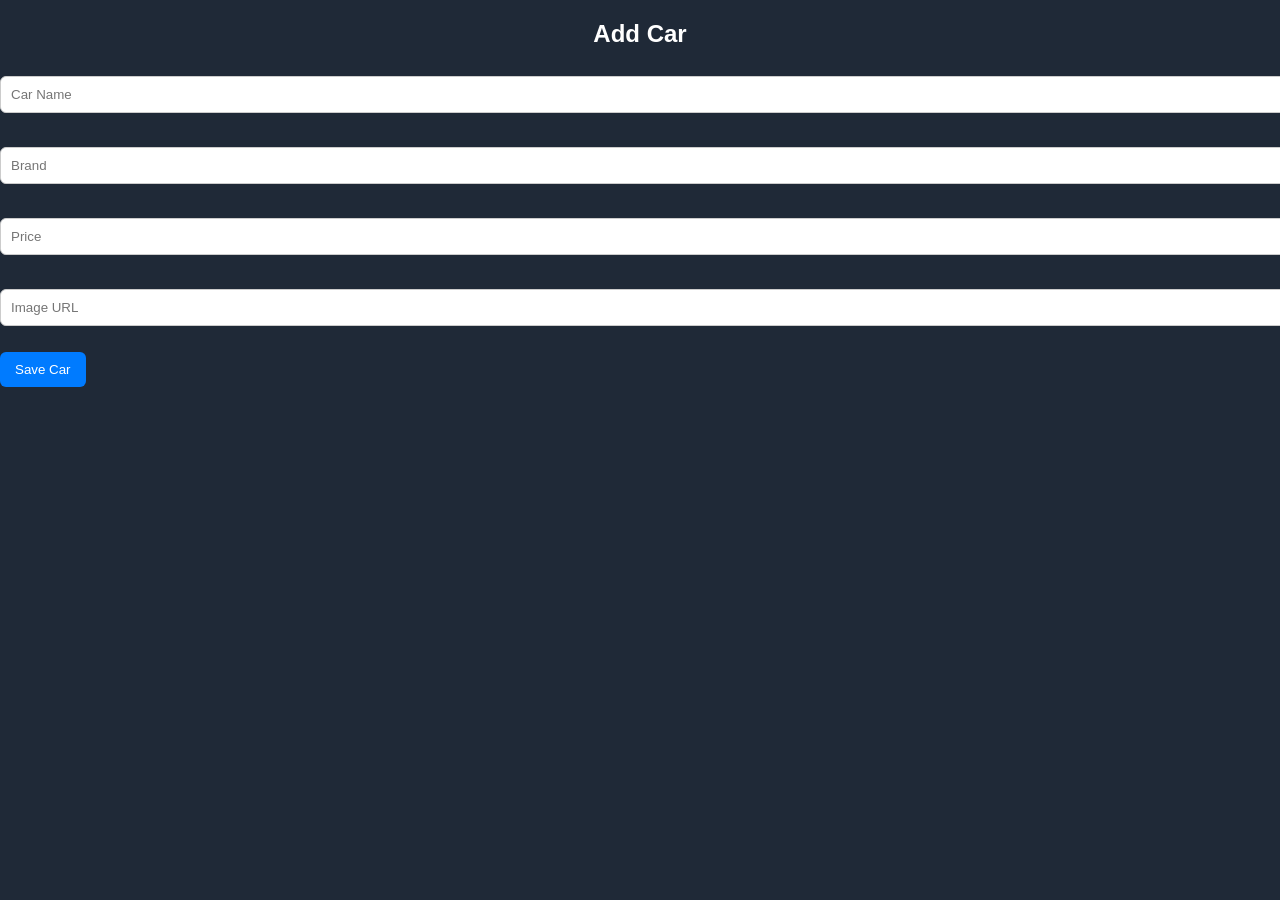
==== Car_Rental_System/src/main/resources/templates/add-Car.html @ 30e361e1 "Added new files" ====
<!DOCTYPE html>
<html>
<head>
    <title>Add Car</title>
    <style>

        body{
            font-family: 'Segoe UI', Arial, sans-serif;
            background:#1f2937;;
            margin:0;
            padding:0;
        }

        .container{
            width:90%;
            max-width:1000px;
            margin:40px auto;
            background:white;
            padding:30px;
            border-radius:10px;
            box-shadow:0 5px 15px rgba(0,0,0,0.1);
        }

        h1,h2{
            text-align:center;
            color:#FFFFFF;
        }

        input{
            width:100%;
            padding:10px;
            margin:8px 0;
            border:1px solid #ccc;
            border-radius:6px;
        }

        button{
            padding:10px 15px;
            background:#007bff;
            color:white;
            border:none;
            border-radius:6px;
            cursor:pointer;
        }

        button:hover{
            background:#0056b3;
        }

        a{
            text-decoration:none;
            padding:8px 12px;
            background:#28a745;
            color:white;
            border-radius:5px;
            margin-right:10px;
        }

        a:hover{
            background:#1e7e34;
        }

        table{
            width:100%;
            border-collapse:collapse;
            margin-top:20px;
        }

        th{
            background:#007bff;
            color:white;
            padding:10px;
        }

        td{
            padding:10px;
            border-bottom:1px solid #ddd;
            text-align:center;
        }

        tr:hover{
            background:#f1f1f1;
        }

        img{
            border-radius:8px;
        }

        .nav{
            margin-bottom:20px;
            text-align:center;
        }

    </style>
</head>

<body>

<h2>Add Car</h2>

<form action="/admin/savecar" method="post">

    <input type="text" name="name" placeholder="Car Name" required><br><br>

    <input type="text" name="brand" placeholder="Brand" required><br><br>

    <input type="number" name="price" placeholder="Price" required><br><br>

    <input type="text" name="image" placeholder="Image URL"><br><br>

    <button type="submit">Save Car</button>

</form>

</body>
</html>
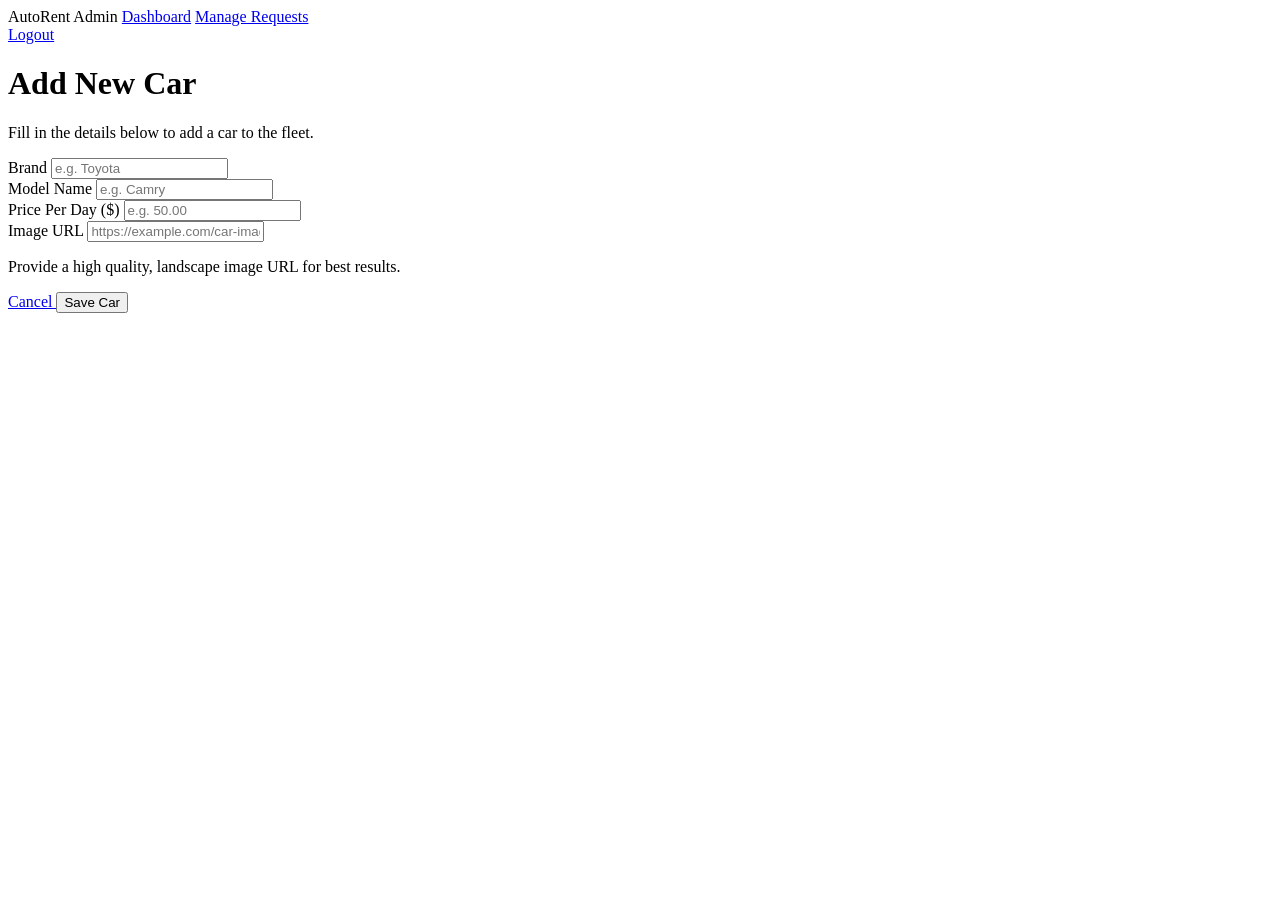
==== commit 500cbb28: "added new features" ====
--- a/Car_Rental_System/src/main/resources/templates/add-Car.html
+++ b/Car_Rental_System/src/main/resources/templates/add-Car.html
@@ -1,116 +1,77 @@
 <!DOCTYPE html>
-<html>
+<html xmlns:th="http://www.thymeleaf.org">
 <head>
-    <title>Add Car</title>
-    <style>
-
-        body{
-            font-family: 'Segoe UI', Arial, sans-serif;
-            background:#1f2937;;
-            margin:0;
-            padding:0;
-        }
-
-        .container{
-            width:90%;
-            max-width:1000px;
-            margin:40px auto;
-            background:white;
-            padding:30px;
-            border-radius:10px;
-            box-shadow:0 5px 15px rgba(0,0,0,0.1);
-        }
-
-        h1,h2{
-            text-align:center;
-            color:#FFFFFF;
-        }
-
-        input{
-            width:100%;
-            padding:10px;
-            margin:8px 0;
-            border:1px solid #ccc;
-            border-radius:6px;
-        }
-
-        button{
-            padding:10px 15px;
-            background:#007bff;
-            color:white;
-            border:none;
-            border-radius:6px;
-            cursor:pointer;
-        }
-
-        button:hover{
-            background:#0056b3;
-        }
-
-        a{
-            text-decoration:none;
-            padding:8px 12px;
-            background:#28a745;
-            color:white;
-            border-radius:5px;
-            margin-right:10px;
-        }
-
-        a:hover{
-            background:#1e7e34;
-        }
-
-        table{
-            width:100%;
-            border-collapse:collapse;
-            margin-top:20px;
-        }
-
-        th{
-            background:#007bff;
-            color:white;
-            padding:10px;
-        }
-
-        td{
-            padding:10px;
-            border-bottom:1px solid #ddd;
-            text-align:center;
-        }
-
-        tr:hover{
-            background:#f1f1f1;
-        }
-
-        img{
-            border-radius:8px;
-        }
-
-        .nav{
-            margin-bottom:20px;
-            text-align:center;
-        }
-
-    </style>
+    <meta charset="UTF-8">
+    <meta name="viewport" content="width=device-width, initial-scale=1.0">
+    <title>Add Car - AutoRent Admin</title>
+    <link href="https://fonts.googleapis.com/css2?family=Inter:wght@300;400;500;600;700&display=swap" rel="stylesheet">
+    <link rel="stylesheet" href="/css/global.css">
+    <link rel="stylesheet" href="/css/add-car.css">
 </head>
-
 <body>
 
-<h2>Add Car</h2>
+    <!-- Navbar -->
+    <nav class="navbar">
+        <div class="navbar-container">
+            <div class="navbar-inner">
+                <div class="navbar-left">
+                    <span class="navbar-brand text-transparent-gradient">AutoRent Admin</span>
+                    <a href="/admin/dashboard" class="nav-link">Dashboard</a>
+                    <a href="/admin/requests" class="nav-link">Manage Requests</a>
+                </div>
+                <div>
+                    <a href="/logout" class="nav-link danger">Logout</a>
+                </div>
+            </div>
+        </div>
+    </nav>
 
-<form action="/admin/savecar" method="post">
+    <!-- Main Content -->
+    <div class="add-car-container">
+        
+        <div class="form-card">
+            <div class="form-header">
+                <h1 class="form-title">Add New Car</h1>
+                <p class="form-subtitle">Fill in the details below to add a car to the fleet.</p>
+            </div>
+            
+            <form th:action="@{/admin/savecar}" method="post" class="car-form">
+                
+                <div class="form-row">
+                    <div class="form-group">
+                        <label for="brand">Brand</label>
+                        <input type="text" id="brand" name="brand" required placeholder="e.g. Toyota">
+                    </div>
 
-    <input type="text" name="name" placeholder="Car Name" required><br><br>
+                    <div class="form-group">
+                        <label for="name">Model Name</label>
+                        <input type="text" id="name" name="name" required placeholder="e.g. Camry">
+                    </div>
+                </div>
 
-    <input type="text" name="brand" placeholder="Brand" required><br><br>
+                <div class="form-group">
+                    <label for="price">Price Per Day ($)</label>
+                    <input type="number" step="0.01" id="price" name="price" required placeholder="e.g. 50.00">
+                </div>
 
-    <input type="number" name="price" placeholder="Price" required><br><br>
+                <div class="form-group">
+                    <label for="image">Image URL</label>
+                    <input type="url" id="image" name="image" required placeholder="https://example.com/car-image.jpg">
+                    <p class="form-help-text">Provide a high quality, landscape image URL for best results.</p>
+                </div>
 
-    <input type="text" name="image" placeholder="Image URL"><br><br>
+                <div class="form-actions">
+                    <a href="/admin/dashboard" class="btn-cancel">
+                        Cancel
+                    </a>
+                    <button type="submit" class="btn-save">
+                        Save Car
+                    </button>
+                </div>
+            </form>
+        </div>
 
-    <button type="submit">Save Car</button>
-
-</form>
+    </div>
 
 </body>
 </html>
